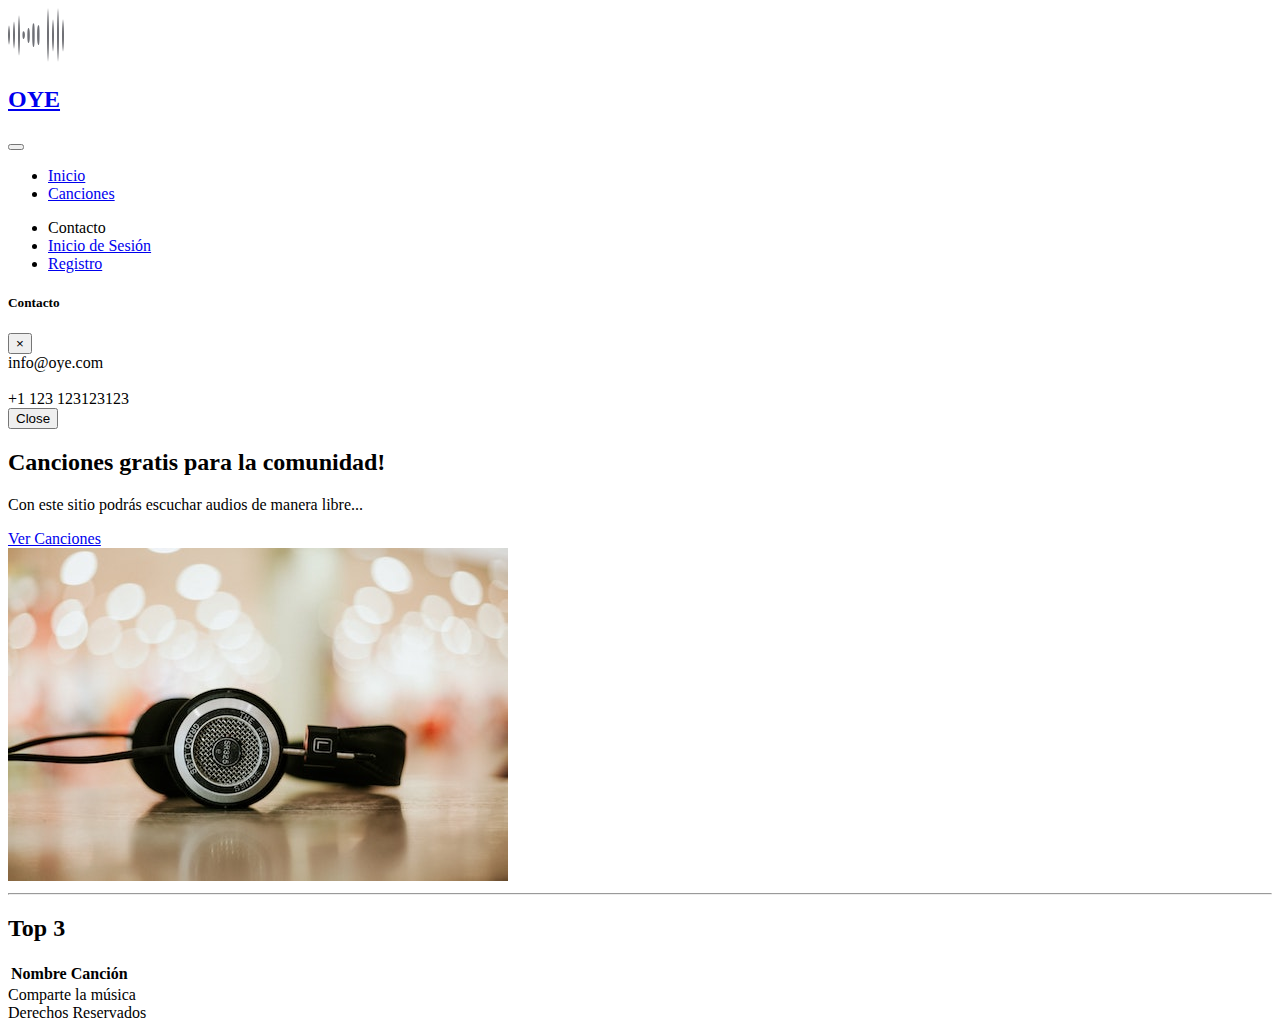
==== index.html @ 186f043d "Correcion link ICONSCOUT" ====
<!DOCTYPE html>
    <html lang="en">
    <head>
        <meta charset="UTF-8">
        <meta name="viewport" content="width=device-width, initial-scale=1.0">
        
        <!--==================== ICONSCOUT ICONS CSS ====================-->
        <link rel="stylesheet" href="https://unicons.iconscout.com/release/v4.0.0/css/line.css">

        <!--==================== BOOTSTRAP CSS ====================-->
        <link rel="stylesheet" href="https://cdn.jsdelivr.net/npm/bootstrap@4.6.1/dist/css/bootstrap.min.css" integrity="sha384-zCbKRCUGaJDkqS1kPbPd7TveP5iyJE0EjAuZQTgFLD2ylzuqKfdKlfG/eSrtxUkn" crossorigin="anonymous">
        
        <!--==================== CSS ====================-->
        <link rel="stylesheet" href="./assets/css/styles.css">

        <!--==================== FIX ERROR FAVICON ====================-->
        <link rel="shortcut icon" href="#">

        <title>Tecnolog&iacute;as Web Front End</title>
    </head>
    <body>
        <!--==================== HEADER ====================-->
        <header class="header" id="header">
            
            <!--==================== NAV ====================-->
            <nav class="navbar navbar-expand-lg navbar-light">
                <a class="navbar-brand" href="./index.html">
                     <img src="./assets/img/logo.png" alt="logo"><h2 class="d-inline pl-1">OYE</h2>
                </a>
                <button class="navbar-toggler" 
                type="button" 
                data-toggle="collapse" 
                data-target="#barra" 
                aria-controls="barra" 
                aria-expanded="false" 
                aria-label="Toggle navigation">
                    <span class="navbar-toggler-icon"></span>
                </button>


                <div class="collapse navbar-collapse" id="barra">
                    <ul class="navbar-nav m-auto">
                        <li class="nav-item active">
                            <a href="./index.html" class="nav-link">Inicio</a>
                        </li>
                        <li class="nav-item">
                            <a href="./html/canciones.html" class="nav-link">Canciones</a>
                        </li>
                    </ul>
                    <ul class="navbar-nav">
                        <li class="nav-item">
                            <a class="btn btn-primary active mb-2" data-toggle="modal" data-target="#modalContacto" type="button">Contacto</a>
                        </li>
                        <li class="nav-item">
                            <a href="./html/login.html" class="btn btn-primary ml-lg-2 mb-2" role="button" aria-pressed="true">Inicio de Sesi&oacute;n</a>
                        </li>
                        <li class="nav-item">
                            <a href="./html/registro.html" class="btn btn-primary ml-lg-2 mb-2" role="button" aria-pressed="true">Registro</a>
                        </li>
                    </ul>
                </div>
            </nav>

            <!--==================== MODAL ====================-->
            <div class="modal fade" id="modalContacto" tabindex="-1" aria-labelledby="tituloModal" aria-hidden="true">
                <div class="modal-dialog">
                    <div class="modal-content">
                        <div class="modal-header">
                            <h5 class="modal-title" id="tituloModal">Contacto</h5>
                            <button type="button" class="close" data-dismiss="modal" aria-label="Close">
                                <span aria-hidden="true">&times;</span>
                            </button>
                        </div>
                        <div class="modal-body">
                            <span>info@oye.com</span><br><br>
                            <span>+1 123 123123123</span>
                        </div>
                        <div class="modal-footer">
                            <button type="button" class="btn btn-primary active" data-dismiss="modal">Close</button>
                          </div>
                    </div>
                </div>
            </div>

        </header>

        <!--==================== MAIN ====================-->
        <main class="main">
            <!--==================== PORTADA ====================-->
            <div class="py-3 m-auto">
                <div class="m-auto bg-light container">
                    <div class="row p-5">
                        <div class="col-md-6">
                            <h2>Canciones gratis para la comunidad!</h2>
                            <p class="lead">Con este sitio podr&aacute;s escuchar audios de manera libre...</p>
                            <a href="./html/canciones.html" class="btn btn-primary mb-2" role="button" aria-pressed="true">Ver Canciones</a>
                        </div>
                        <div class="col-md-6">
                            <img src="./assets/img/portada.jpeg" class="img-fluid" alt="">
                        </div>
                    </div>
                </div>
            </div>
            
            <!--==================== TOP ====================-->
            <div class="py-2 m-auto">
                <div class="container">
                    <hr>
                    <h2 class="text-center">Top 3</h2>

                    <div class="table-responsive">
                        <table class="table">
                            <thead>
                              <tr>
                                <th>Nombre</th>
                                <th>Canci&oacute;n</th>
                              </tr>
                            </thead>
                            <tbody id="top">
                              
                            </tbody>
                          </table>
                    </div>
                </div>
            </div>

        </main>

        <!--==================== FOOTER ====================-->
        <footer class="footer container-fluid py-1 bg-primary text-white">
            <div class="row">
                <div class="col text-left pl-2">
                    Comparte la m&uacute;sica
                </div>
                <div class="col text-right pr-2">
                    <i class="uil uil-copyright"></i> Derechos Reservados
                </div>
            </div>
        </footer>
        
        <!--==================== AJAX JS ====================-->
        <script src="./assets/js/ajax.js"></script>

        <!--==================== BABEL JS ====================-->
        <script src="./assets/js/babel.min.js"></script>

        <!--==================== JQUERY JS ====================-->
        <script src="https://cdn.jsdelivr.net/npm/jquery@3.5.1/dist/jquery.slim.min.js" integrity="sha384-DfXdz2htPH0lsSSs5nCTpuj/zy4C+OGpamoFVy38MVBnE+IbbVYUew+OrCXaRkfj" crossorigin="anonymous"></script>
        
        <!--==================== BOOTSTRAP JS ====================-->
        <script src="https://cdn.jsdelivr.net/npm/bootstrap@4.6.1/dist/js/bootstrap.min.js" integrity="sha384-VHvPCCyXqtD5DqJeNxl2dtTyhF78xXNXdkwX1CZeRusQfRKp+tA7hAShOK/B/fQ2" crossorigin="anonymous"></script>

        <!--==================== BUNDLE JS ====================-->
        <script src="https://cdn.jsdelivr.net/npm/bootstrap@4.6.1/dist/js/bootstrap.bundle.min.js" integrity="sha384-fQybjgWLrvvRgtW6bFlB7jaZrFsaBXjsOMm/tB9LTS58ONXgqbR9W8oWht/amnpF" crossorigin="anonymous"></script>

        <!--==================== MAIN JS ====================-->
        <script src="./assets/js/main.js"></script>

        <script>cargarDatos()</script>
    </body>
</html>
---- assets/css/styles.css ----
/*==================== GOOGLE FONTS ====================*/
@import url('https://fonts.googleapis.com/css2?family=Poppins:wght@400;500;600&display=swap');

/*==================== VARIABLES CSS ====================*/
:root{
    
}
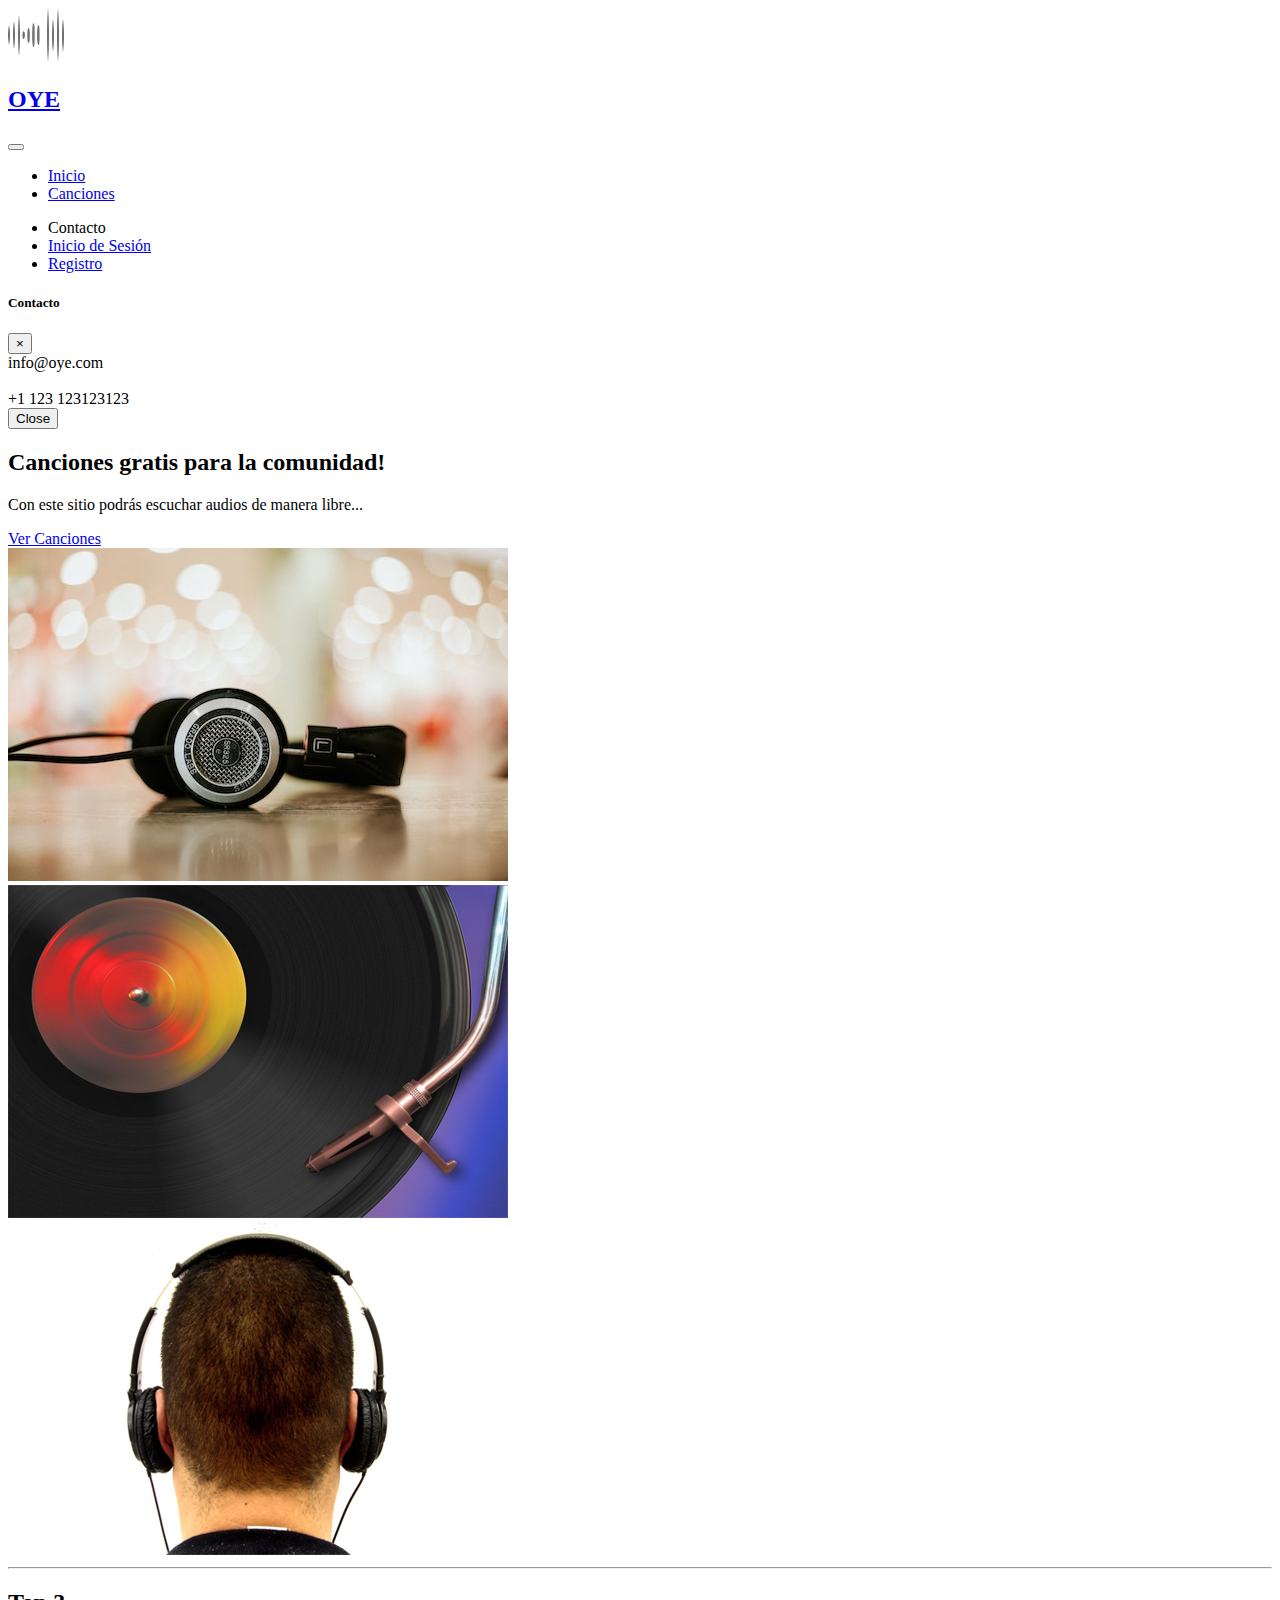
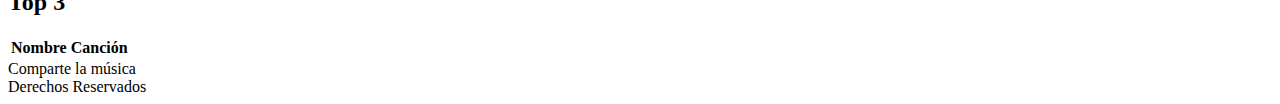
==== commit 98be1b4b: "Setup carousel index" ====
--- a/index.html
+++ b/index.html
@@ -96,7 +96,19 @@
                             <a href="./html/canciones.html" class="btn btn-primary mb-2" role="button" aria-pressed="true">Ver Canciones</a>
                         </div>
                         <div class="col-md-6">
-                            <img src="./assets/img/portada.jpeg" class="img-fluid" alt="">
+                            <div id="carousel" class="carousel slide" data-ride="carousel">
+                                <div class="carousel-inner">
+                                  <div class="carousel-item active">
+                                      <img src="./assets/img/portada.jpeg" class="d-block w-100" alt="portada1">
+                                  </div>
+                                  <div class="carousel-item">
+                                    <img src="./assets/img/portada2.jpg" class="d-block w-100" alt="portada2">
+                                  </div>
+                                  <div class="carousel-item">
+                                    <img src="./assets/img/portada3.jpg" class="d-block w-100" alt="portada3">
+                                  </div>
+                                </div>
+                              </div>
                         </div>
                     </div>
                 </div>
@@ -155,7 +167,5 @@
 
         <!--==================== MAIN JS ====================-->
         <script src="./assets/js/main.js"></script>
-
-        <script>cargarDatos()</script>
     </body>
 </html>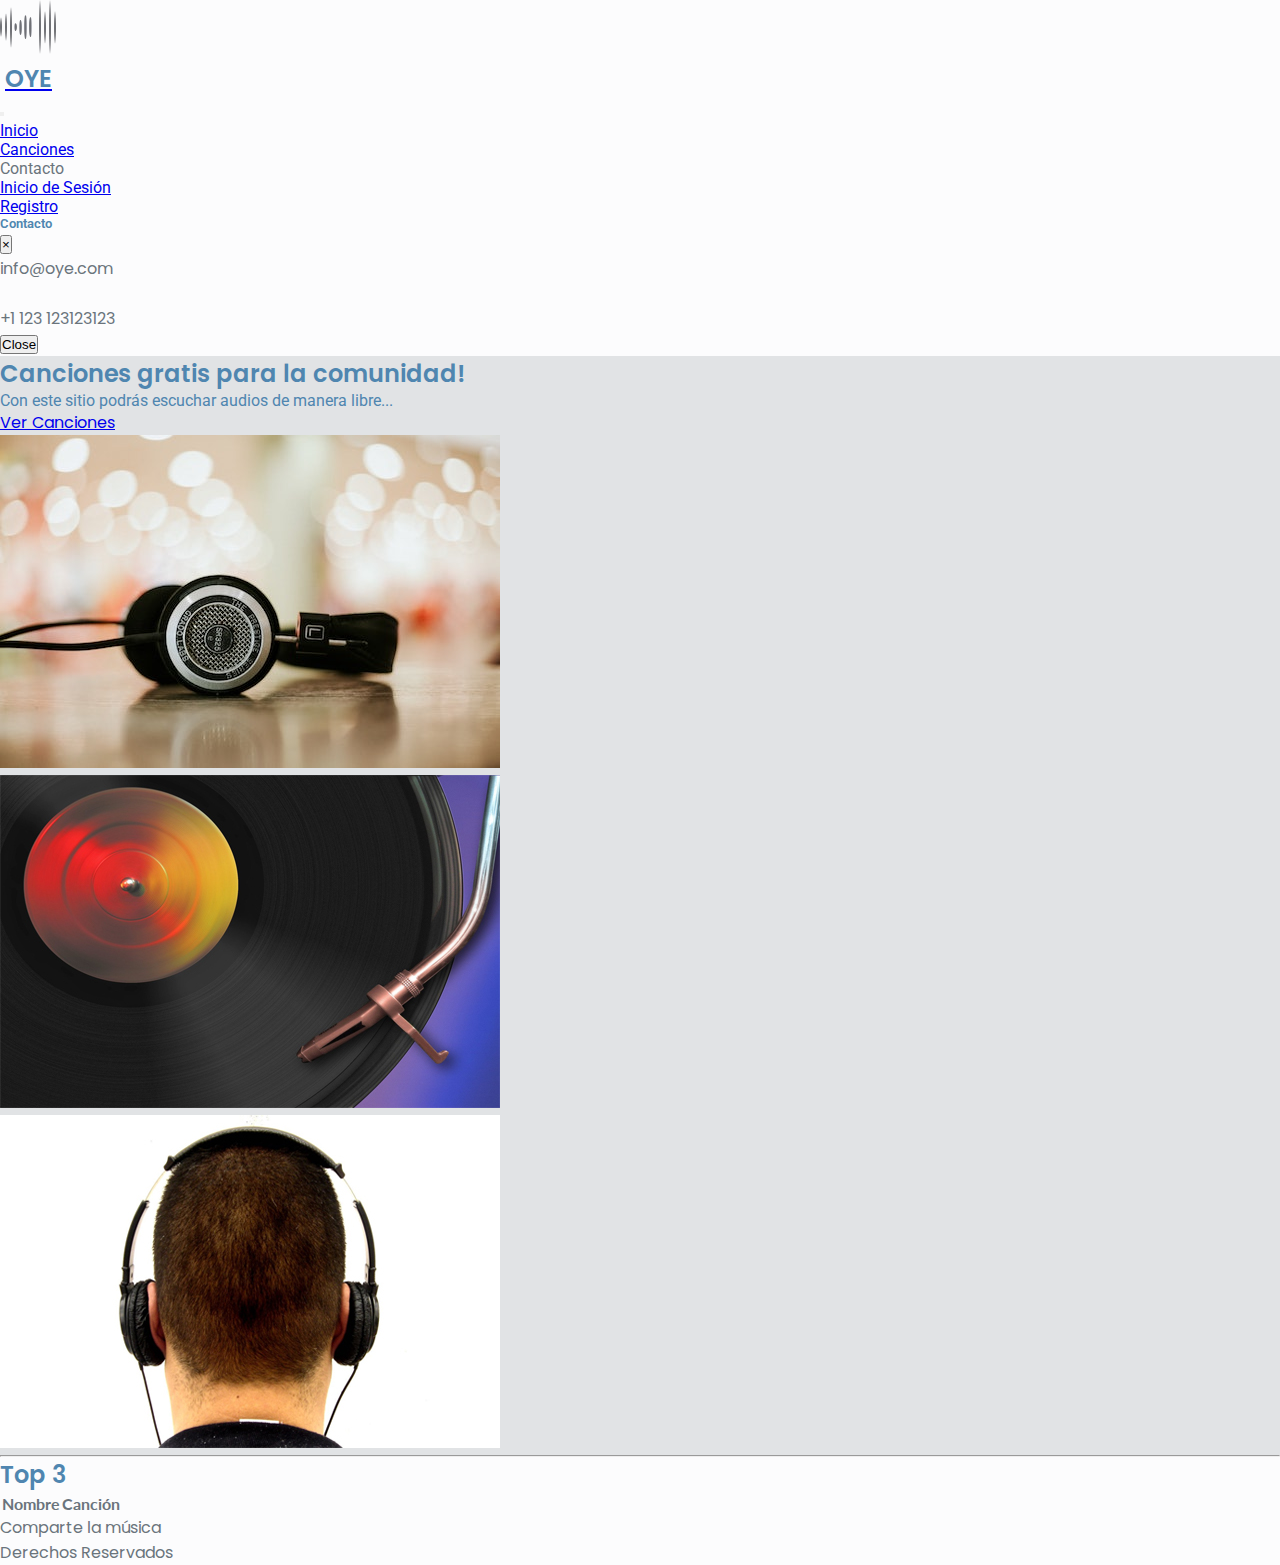
==== commit c6a15e18: "Cambios varios" ====
--- a/index.html
+++ b/index.html
@@ -13,7 +13,8 @@
         <!--==================== CSS ====================-->
         <link rel="stylesheet" href="./assets/css/styles.css">
 
-        <!--==================== FIX ERROR FAVICON ====================-->
+        <!--==================== FAVICON ====================-->
+        <link rel="stylesheet" href="https://unicons.iconscout.com/release/v2.1.5/css/unicons.css">
         <link rel="shortcut icon" href="#">
 
         <title>Tecnolog&iacute;as Web Front End</title>
@@ -25,7 +26,7 @@
             <!--==================== NAV ====================-->
             <nav class="navbar navbar-expand-lg navbar-light">
                 <a class="navbar-brand" href="./index.html">
-                     <img src="./assets/img/logo.png" alt="logo"><h2 class="d-inline pl-1">OYE</h2>
+                     <img src="./assets/img/logo.png" alt="logo"><h2 class="d-inline" id="tituloLogo">OYE</h2>
                 </a>
                 <button class="navbar-toggler" 
                 type="button" 
@@ -87,8 +88,8 @@
         <!--==================== MAIN ====================-->
         <main class="main">
             <!--==================== PORTADA ====================-->
-            <div class="py-3 m-auto">
-                <div class="m-auto bg-light container">
+            <div class="py-3 m-auto bg-light">
+                <div class="m-auto container" id="portada">
                     <div class="row p-5">
                         <div class="col-md-6">
                             <h2>Canciones gratis para la comunidad!</h2>
@@ -115,7 +116,7 @@
             </div>
             
             <!--==================== TOP ====================-->
-            <div class="py-2 m-auto">
+            <div class="py-2 m-auto bg-light">
                 <div class="container">
                     <hr>
                     <h2 class="text-center">Top 3</h2>
@@ -151,7 +152,7 @@
         </footer>
         
         <!--==================== AJAX JS ====================-->
-        <script src="./assets/js/ajax.js"></script>
+        <script src="./assets/js/ajaxTop.js"></script>
 
         <!--==================== BABEL JS ====================-->
         <script src="./assets/js/babel.min.js"></script>
@@ -165,7 +166,5 @@
         <!--==================== BUNDLE JS ====================-->
         <script src="https://cdn.jsdelivr.net/npm/bootstrap@4.6.1/dist/js/bootstrap.bundle.min.js" integrity="sha384-fQybjgWLrvvRgtW6bFlB7jaZrFsaBXjsOMm/tB9LTS58ONXgqbR9W8oWht/amnpF" crossorigin="anonymous"></script>
 
-        <!--==================== MAIN JS ====================-->
-        <script src="./assets/js/main.js"></script>
     </body>
 </html>--- a/assets/css/styles.css
+++ b/assets/css/styles.css
@@ -1,7 +1,111 @@
 /*==================== GOOGLE FONTS ====================*/
 @import url('https://fonts.googleapis.com/css2?family=Poppins:wght@400;500;600&display=swap');
-
+@import url('https://fonts.googleapis.com/css2?family=Roboto:wght@400;500;700&display=swap');
+@import url('https://fonts.googleapis.com/css2?family=Lato:wght@400;700&display=swap');
 /*==================== VARIABLES CSS ====================*/
 :root{
+    --header-height: 3rem;
+
+    /*==================== COLORES ====================*/
+    /*COLOR FAVORITO HUE*/
+    --hue-favorito: 206;
+
+    /*COLORES HSL*/
+    --primer-color: hsl(var(--hue-favorito), 69%, 61%);
+    --primer-color-secundario: hsl(var(--hue-favorito), 69%, 61%);
+    --primer-color-alt: hsl(var(--hue-favorito), 57%, 53%);
+    --primer-color-claro: hsl(var(--hue-favorito), 92%, 85%);
+    --titulo-color: hsl(var(--hue-favorito), 38%, 50%);
+    --texto-color: hsl(var(--hue-favorito), 8%, 45%);
+    --texto-color-claro: hsl(var(--hue-favorito), 8%, 65%);
+    --input-color: hsl(var(--hue-favorito), 70%, 96%);
+    --body-color: hsl(var(--hue-favorito), 6%, 99%);
+    --container-color: #FFF;
+
+    /*==================== TIPOGRAFIA ====================*/
+    --body-font: 'Poppins', sans-serif;
+    --body-font-secundario: 'Roboto', sans-serif;
+    --body-font-terciario: 'Lato', sans-serif;
     
-}+    --big-font-size: 3rem;
+    --h1-font-size: 2.25rem;
+    --h2-font-size: 1.5rem;
+    --h3-font-size: 1.25rem;
+    --normal-font-size: 1rem;
+    --small-font-size: .875rem;
+    --smaller-font-size: .813rem;
+
+    /*GROSOR DE LA FUENTE*/
+    --font-medium: 500;
+    --font-semi-bold: 600;
+
+}
+
+/*TAMAÑO DE FUENTE PARA DISPOSITIVOS PEQUEÑOS*/
+@media (min-width:420px) and (max-width:720px){
+    :root{
+        --big-font-size: 2rem;
+        --h1-font-size: 1.5rem;
+        --h2-font-size: 1.25rem;
+        --h3-font-size: 1.125rem;
+        --normal-font-size: .938rem;
+        --small-font-size: .813rem;
+        --smaller-font-size: .75rem;
+    }
+}
+
+    
+/*==================== BASE ====================*/
+*{
+    box-sizing: border-box;
+    padding: 0;
+    margin: 0;
+}
+
+html{
+    scroll-behavior: smooth;
+}
+
+body{
+    font-family: var(--body-font);
+    font-size: var(--normal-font-size);
+    background-color: var(--body-color);
+    color: var(--texto-color);
+}
+
+h1,h2,h3,h4{
+    color: var(--titulo-color);
+    font-weight: var(--font-semi-bold);
+}
+
+h5,h6{
+    font-family: var(--body-font-secundario);
+    color: var(--titulo-color);
+    font-weight: var(--font-semi-bold);
+}
+
+label, p{
+    font-family: var(--body-font-secundario);
+    color: var(--titulo-color);
+}
+
+th, td{
+    font-family: var(--body-font-terciario);
+}
+
+#portada{
+    background-color: hsl(206, 6%, 89%)
+}
+
+#tituloLogo{
+    vertical-align: middle;
+    padding-left: 5px;
+}
+
+#barra{
+    font-family: var(--body-font-secundario);
+}
+
+#campos{
+    color: blue;
+}
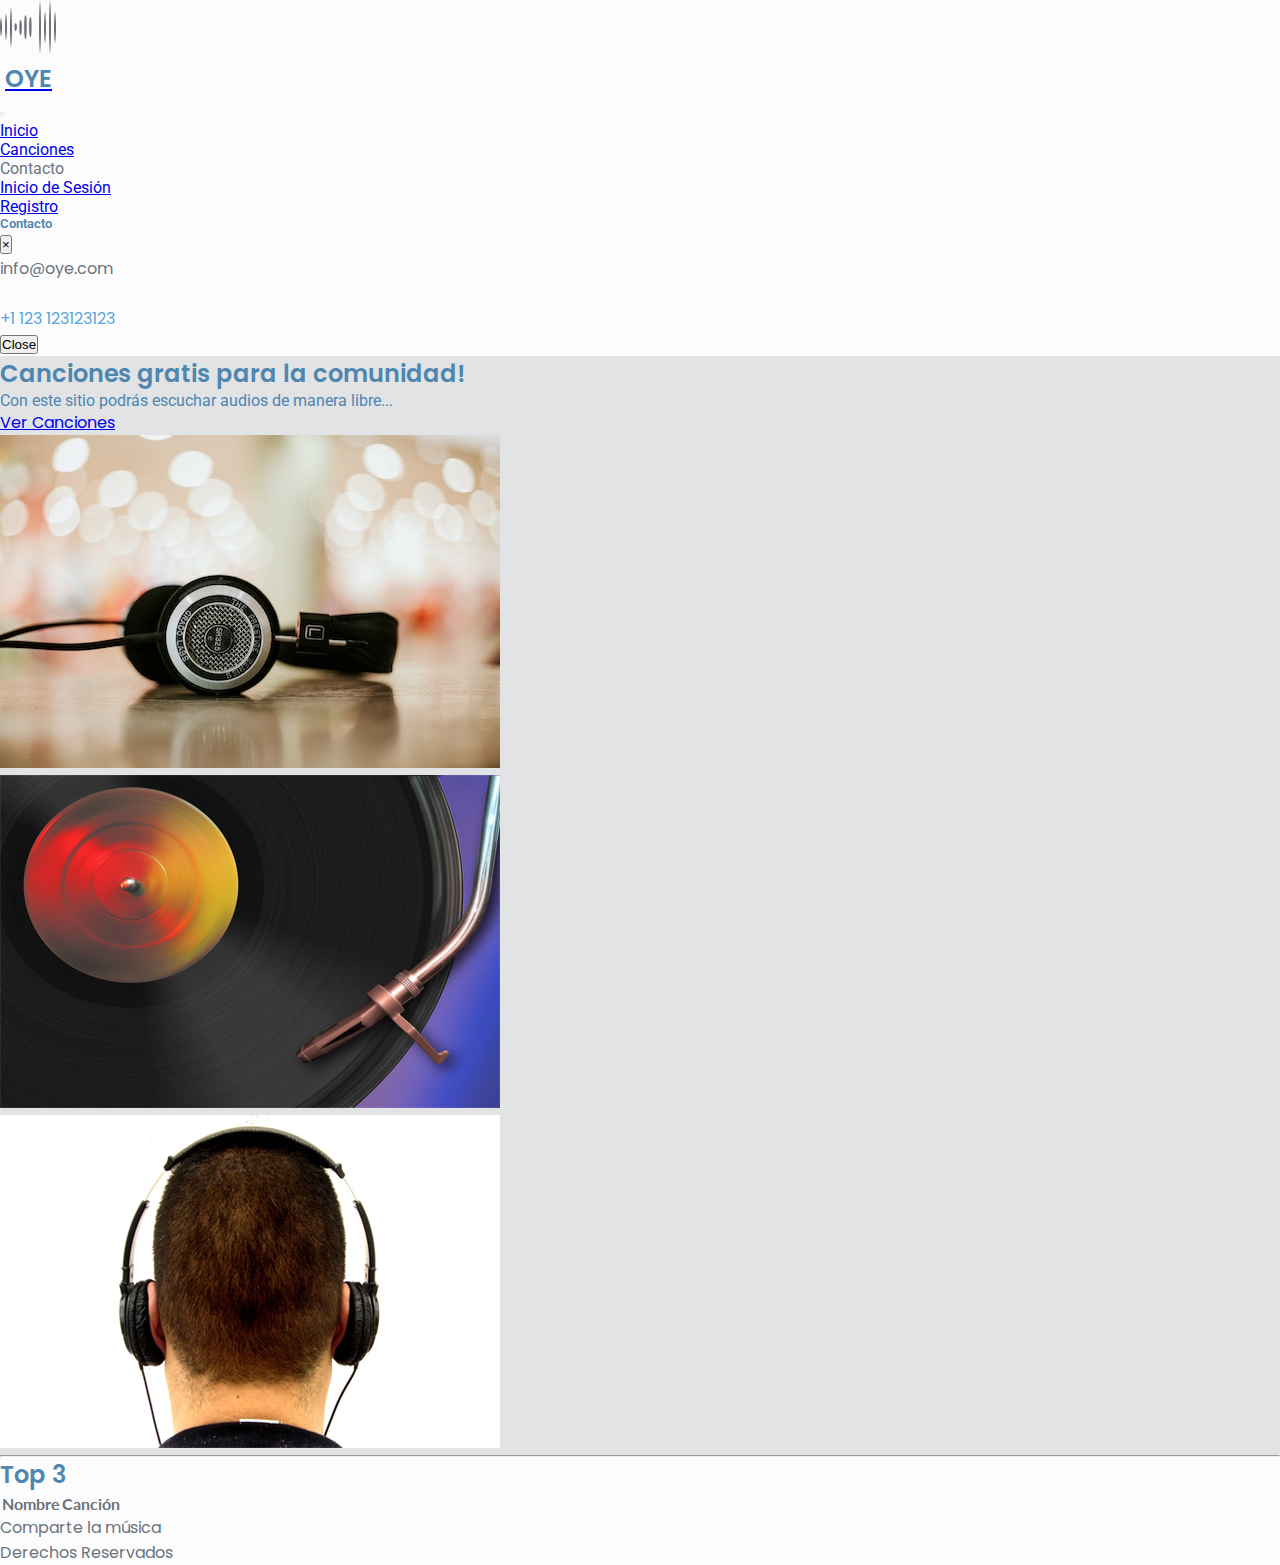
==== commit 317cf846: "Cambios en el Modal" ====
--- a/index.html
+++ b/index.html
@@ -74,7 +74,7 @@
                         </div>
                         <div class="modal-body">
                             <span>info@oye.com</span><br><br>
-                            <span>+1 123 123123123</span>
+                            <span id="numTelefonico">+1 123 123123123</span>
                         </div>
                         <div class="modal-footer">
                             <button type="button" class="btn btn-primary active" data-dismiss="modal">Close</button>
--- a/assets/css/styles.css
+++ b/assets/css/styles.css
@@ -4,8 +4,6 @@
 @import url('https://fonts.googleapis.com/css2?family=Lato:wght@400;700&display=swap');
 /*==================== VARIABLES CSS ====================*/
 :root{
-    --header-height: 3rem;
-
     /*==================== COLORES ====================*/
     /*COLOR FAVORITO HUE*/
     --hue-favorito: 206;
@@ -13,47 +11,20 @@
     /*COLORES HSL*/
     --primer-color: hsl(var(--hue-favorito), 69%, 61%);
     --primer-color-secundario: hsl(var(--hue-favorito), 69%, 61%);
-    --primer-color-alt: hsl(var(--hue-favorito), 57%, 53%);
-    --primer-color-claro: hsl(var(--hue-favorito), 92%, 85%);
     --titulo-color: hsl(var(--hue-favorito), 38%, 50%);
     --texto-color: hsl(var(--hue-favorito), 8%, 45%);
-    --texto-color-claro: hsl(var(--hue-favorito), 8%, 65%);
-    --input-color: hsl(var(--hue-favorito), 70%, 96%);
     --body-color: hsl(var(--hue-favorito), 6%, 99%);
-    --container-color: #FFF;
 
     /*==================== TIPOGRAFIA ====================*/
     --body-font: 'Poppins', sans-serif;
     --body-font-secundario: 'Roboto', sans-serif;
     --body-font-terciario: 'Lato', sans-serif;
     
-    --big-font-size: 3rem;
-    --h1-font-size: 2.25rem;
-    --h2-font-size: 1.5rem;
-    --h3-font-size: 1.25rem;
-    --normal-font-size: 1rem;
-    --small-font-size: .875rem;
-    --smaller-font-size: .813rem;
-
     /*GROSOR DE LA FUENTE*/
     --font-medium: 500;
     --font-semi-bold: 600;
 
 }
-
-/*TAMAÑO DE FUENTE PARA DISPOSITIVOS PEQUEÑOS*/
-@media (min-width:420px) and (max-width:720px){
-    :root{
-        --big-font-size: 2rem;
-        --h1-font-size: 1.5rem;
-        --h2-font-size: 1.25rem;
-        --h3-font-size: 1.125rem;
-        --normal-font-size: .938rem;
-        --small-font-size: .813rem;
-        --smaller-font-size: .75rem;
-    }
-}
-
     
 /*==================== BASE ====================*/
 *{
@@ -109,3 +80,12 @@
 #campos{
     color: blue;
 }
+
+.error{
+    color: red;
+    font-family: var(--body-font-terciario);
+}
+
+#numTelefonico{
+    color: var(--primer-color);
+}